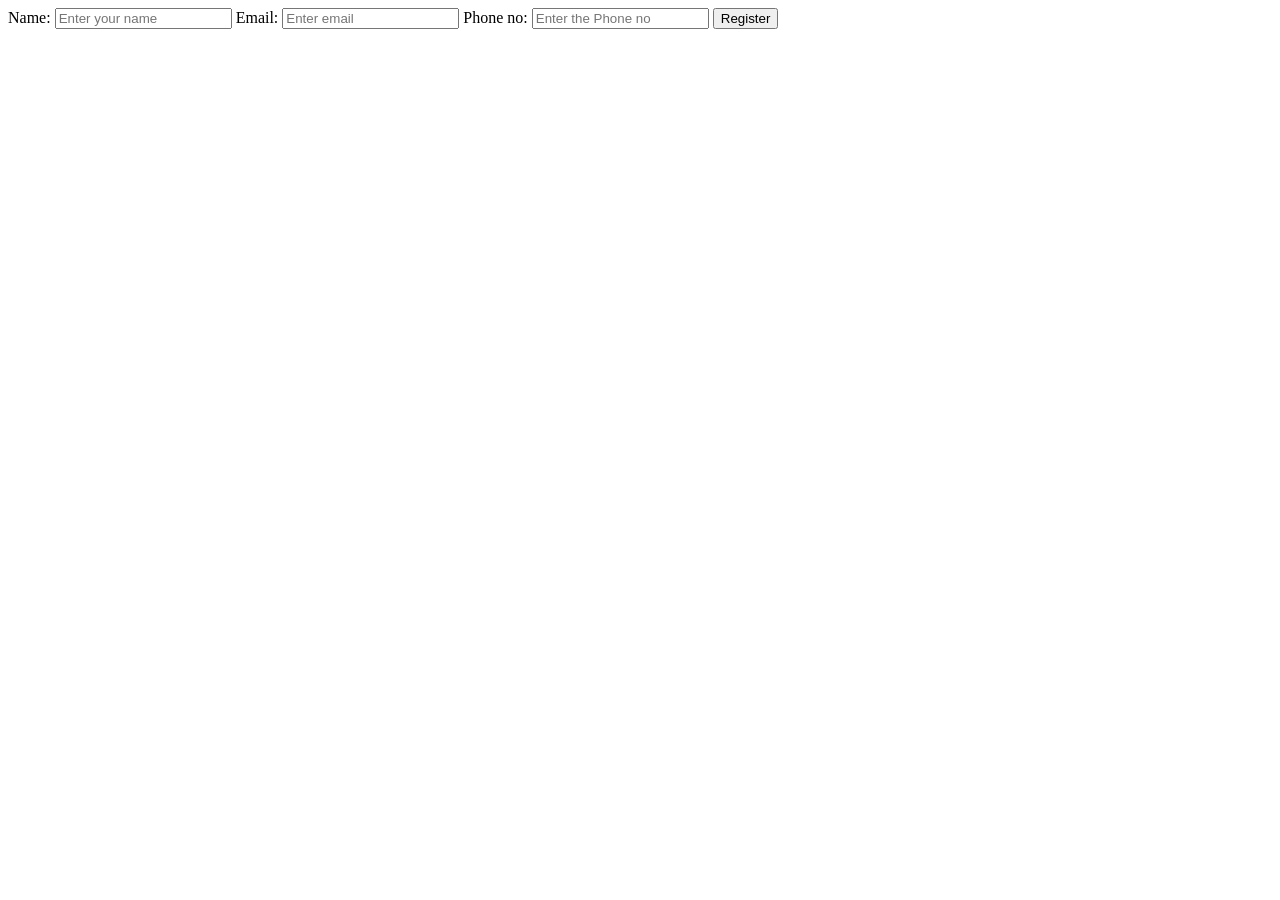
==== day3/form.html @ 836ecf2f "Upload Python practice code" ====
<!DOCTYPE html>
<html lang="en">
<head>
    <meta charset="UTF-8">
    <meta name="viewport" content="width=device-width, initial-scale=1.0">
    <title>Document</title>     
</head>
<body>
    <form 
    <label for="name">Name:</label>
    <input id="name" name="name" type="text" 
    placeholder="Enter your name">
    <label for="email">Email:</label>
    <input id="email" type="email"
    placeholder="Enter email">
    <label for="Phone no">Phone no:</label>
    <input id="Phone no" type="text"
    placeholder="Enter the Phone no">
    <button type=""sumit">Register  </button>


    </form>
</body>
</html>
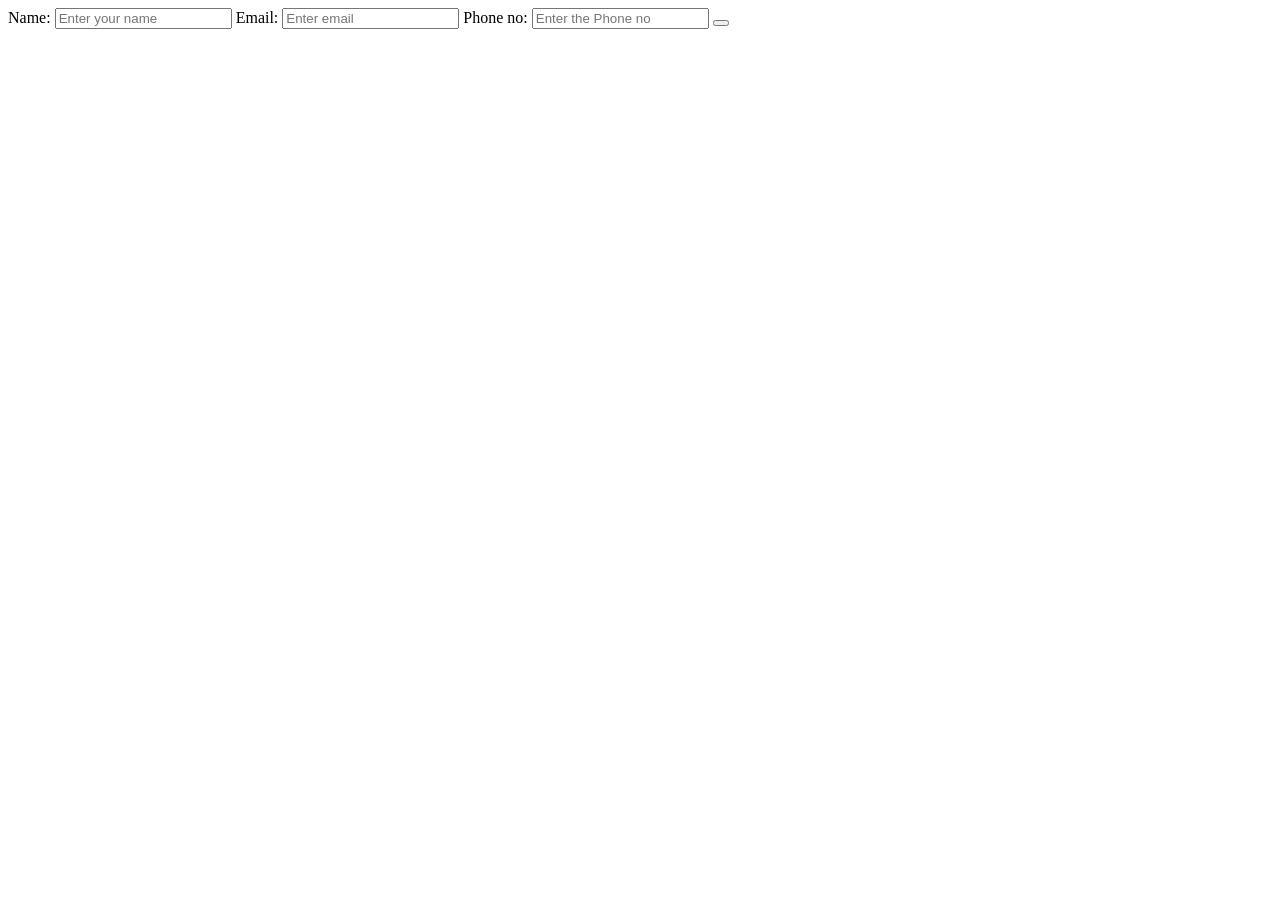
==== commit 73cd4d4f: "Update HTML practice files" ====
--- a/day3/form.html
+++ b/day3/form.html
@@ -16,7 +16,7 @@
     <label for="Phone no">Phone no:</label>
     <input id="Phone no" type="text"
     placeholder="Enter the Phone no">
-    <button type=""sumit">Register  </button>
+    <button type=""sumit">
 
 
     </form>
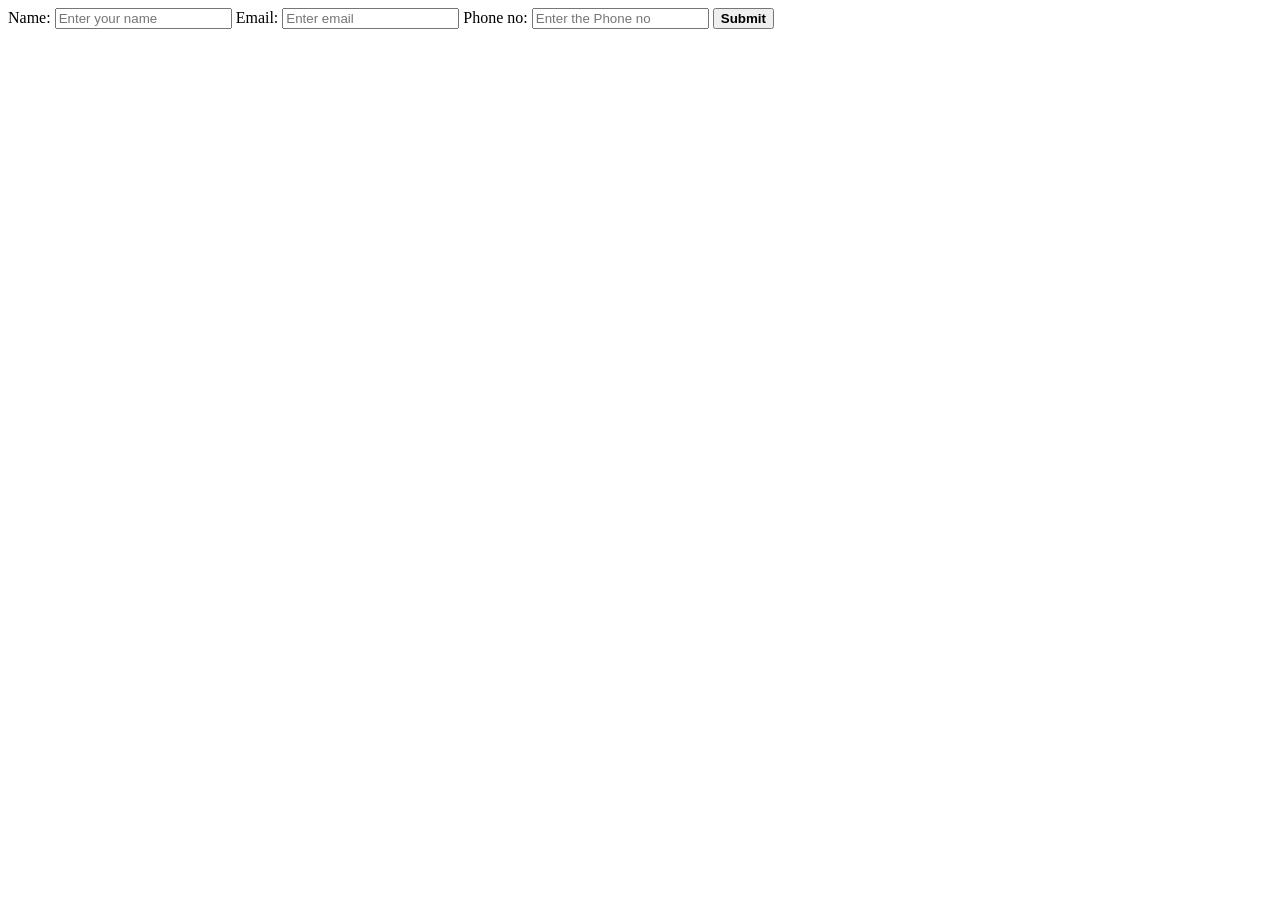
==== commit 64f067e4: "Update Day 3 pages and add OOP example" ====
--- a/day3/form.html
+++ b/day3/form.html
@@ -16,7 +16,7 @@
     <label for="Phone no">Phone no:</label>
     <input id="Phone no" type="text"
     placeholder="Enter the Phone no">
-    <button type=""sumit">
+    <button type=""sumit"><b>Submit</b></button>
 
 
     </form>
